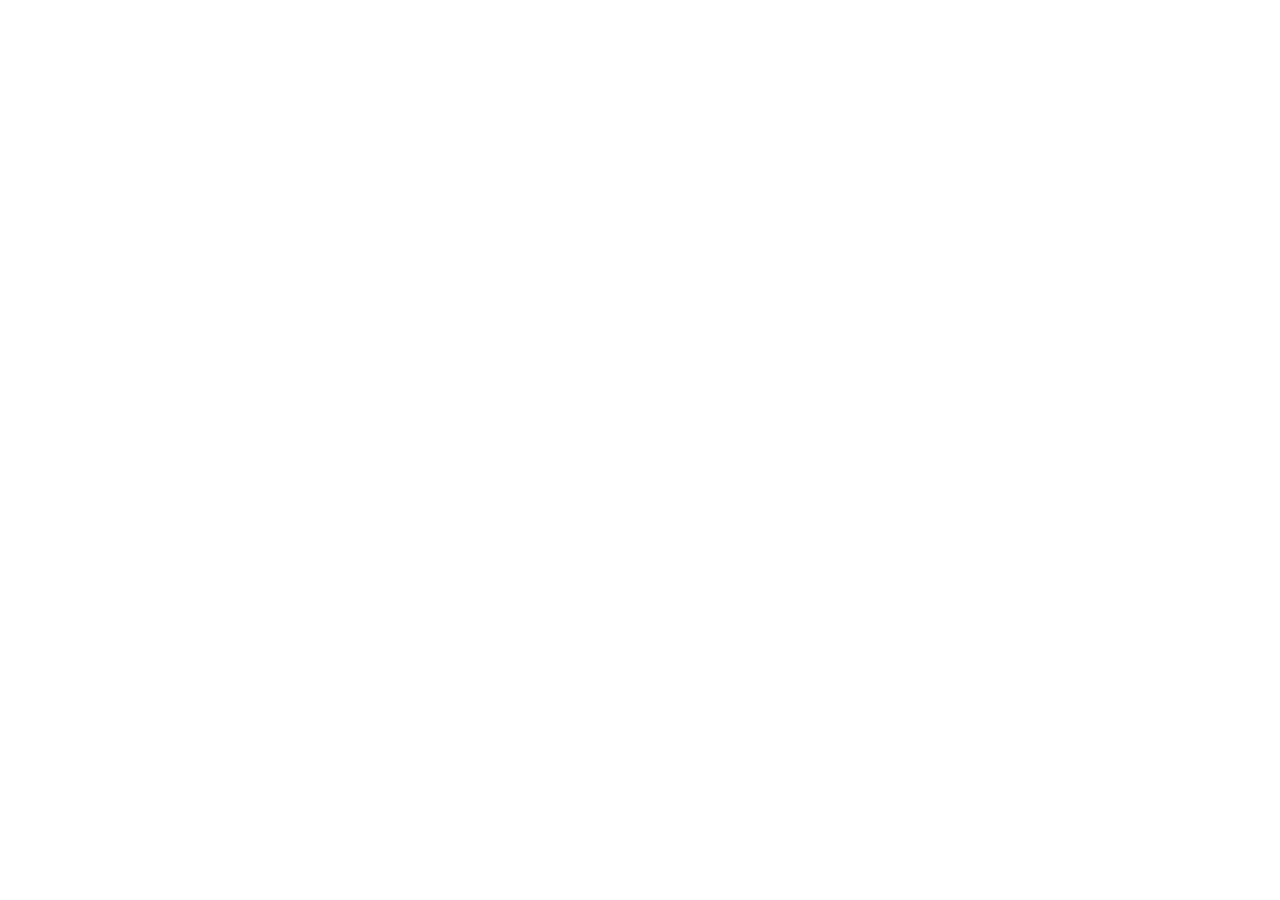
==== Coffesoul/templates/index.html @ 0aa50b5e "Montagem da pagina services" ====
<!DOCTYPE html>
<html lang="pt-br">
    <head>
        <!-- titulo -->
        <title>CoffeeSoul</title>
        <!-- aceita acentuaçoes na pagina -->
        <meta charset="UTF-8">
        <meta name="description" content="Minha futura loja de maquiagem">
        <!--robots, noindex - remove o site do resultado de busca do google. nofollow nao associa linkes da pagina no buscador-->
        <meta name="robots" content="noindex, nofollow"> 
        <!--viewport, para aparecer corretamente na tela do mobile-->
        <meta name="viewport" content="width=device-width, initial-scale=1">

        <!-- bootstrap -->
        <link rel="stylesheet" href="https://maxcdn.bootstrapcdn.com/bootstrap/4.0.0/css/bootstrap.min.css" integrity="sha384-Gn5384xqQ1aoWXA+058RXPxPg6fy4IWvTNh0E263XmFcJlSAwiGgFAW/dAiS6JXm" crossorigin="anonymous">
        
        <!-- js, jquery, popper.js -->
        <script src="https://code.jquery.com/jquery-3.2.1.slim.min.js" integrity="sha384-KJ3o2DKtIkvYIK3UENzmM7KCkRr/rE9/Qpg6aAZGJwFDMVNA/GpGFF93hXpG5KkN" crossorigin="anonymous"></script>
        <script src="https://cdnjs.cloudflare.com/ajax/libs/popper.js/1.12.9/umd/popper.min.js" integrity="sha384-ApNbgh9B+Y1QKtv3Rn7W3mgPxhU9K/ScQsAP7hUibX39j7fakFPskvXusvfa0b4Q" crossorigin="anonymous"></script>
        <script src="https://maxcdn.bootstrapcdn.com/bootstrap/4.0.0/js/bootstrap.min.js" integrity="sha384-JZR6Spejh4U02d8jOt6vLEHfe/JQGiRRSQQxSfFWpi1MquVdAyjUar5+76PVCmYl" crossorigin="anonymous"></script>

        <!-- css -->
        <link rel="stylesheet" href="">
    </head>
    <body>
        
    </body>
</html>
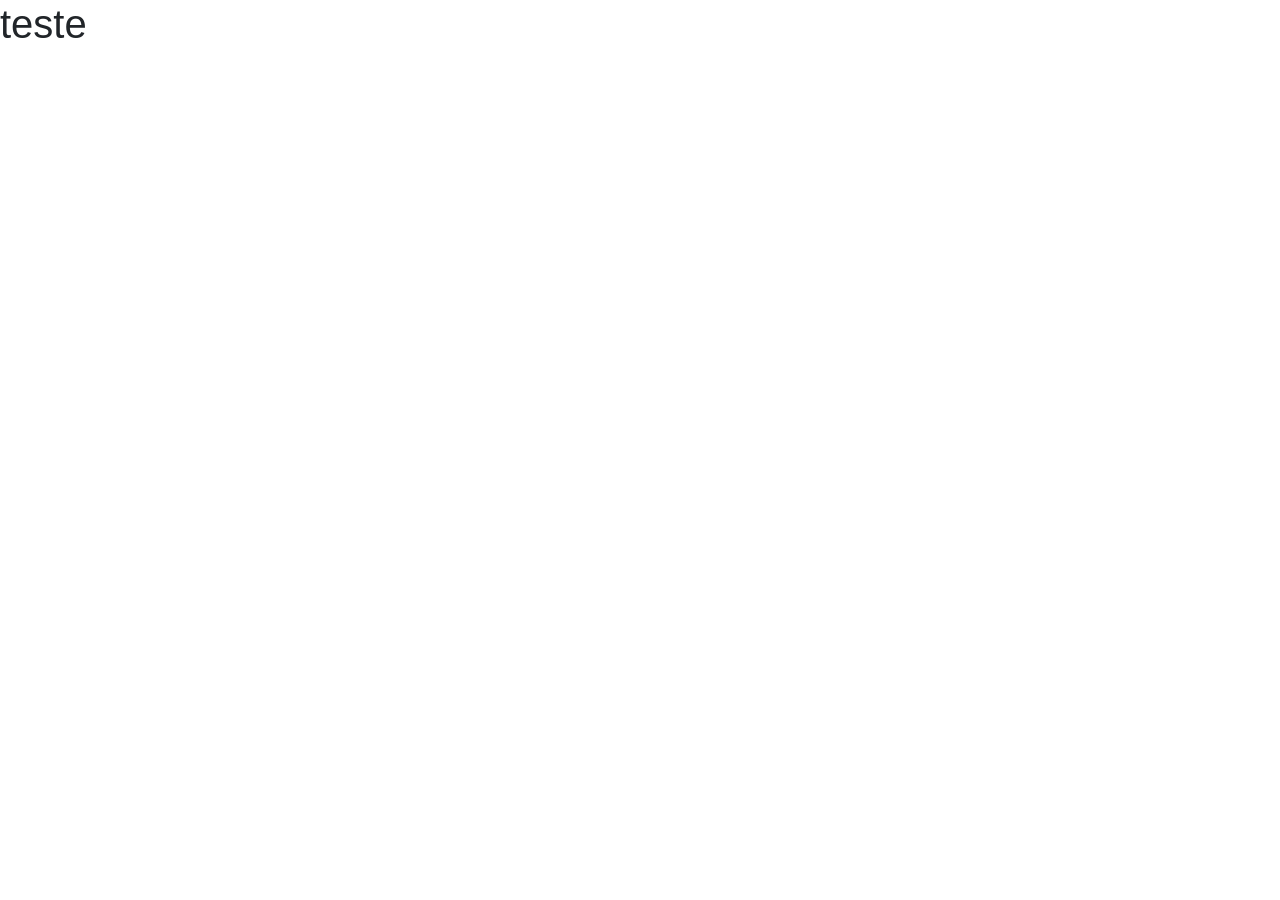
==== commit 3d24a931: "att" ====
--- a/Coffesoul/templates/index.html
+++ b/Coffesoul/templates/index.html
@@ -23,6 +23,6 @@
         <link rel="stylesheet" href="">
     </head>
     <body>
-        
+        <h1>teste</h1>
     </body>
 </html>
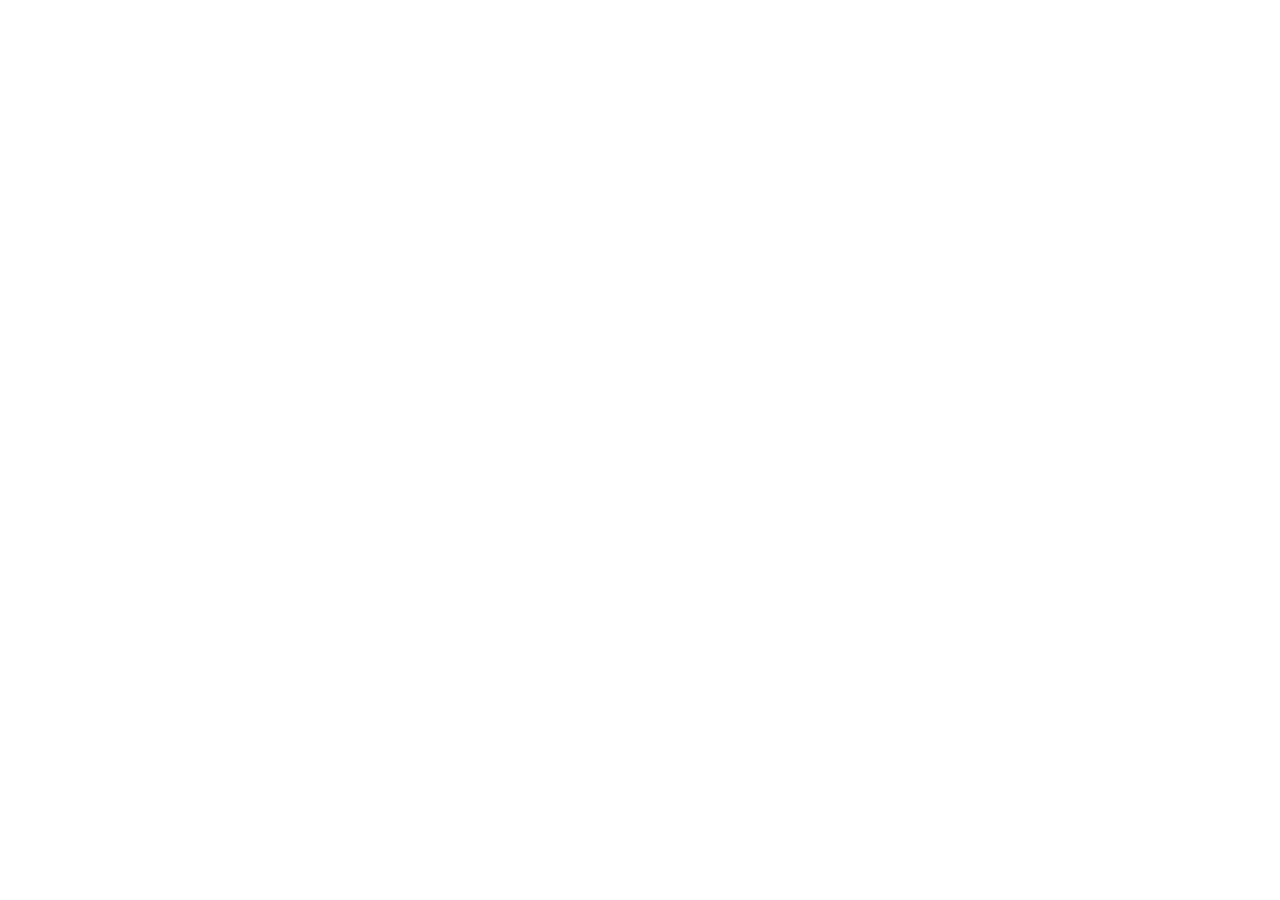
==== commit 99fb32c3: "att de aquivos" ====
--- a/Coffesoul/templates/index.html
+++ b/Coffesoul/templates/index.html
@@ -1,28 +1,38 @@
 <!DOCTYPE html>
 <html lang="pt-br">
-    <head>
-        <!-- titulo -->
-        <title>CoffeeSoul</title>
-        <!-- aceita acentuaçoes na pagina -->
-        <meta charset="UTF-8">
-        <meta name="description" content="Minha futura loja de maquiagem">
-        <!--robots, noindex - remove o site do resultado de busca do google. nofollow nao associa linkes da pagina no buscador-->
-        <meta name="robots" content="noindex, nofollow"> 
-        <!--viewport, para aparecer corretamente na tela do mobile-->
-        <meta name="viewport" content="width=device-width, initial-scale=1">
 
-        <!-- bootstrap -->
-        <link rel="stylesheet" href="https://maxcdn.bootstrapcdn.com/bootstrap/4.0.0/css/bootstrap.min.css" integrity="sha384-Gn5384xqQ1aoWXA+058RXPxPg6fy4IWvTNh0E263XmFcJlSAwiGgFAW/dAiS6JXm" crossorigin="anonymous">
-        
-        <!-- js, jquery, popper.js -->
-        <script src="https://code.jquery.com/jquery-3.2.1.slim.min.js" integrity="sha384-KJ3o2DKtIkvYIK3UENzmM7KCkRr/rE9/Qpg6aAZGJwFDMVNA/GpGFF93hXpG5KkN" crossorigin="anonymous"></script>
-        <script src="https://cdnjs.cloudflare.com/ajax/libs/popper.js/1.12.9/umd/popper.min.js" integrity="sha384-ApNbgh9B+Y1QKtv3Rn7W3mgPxhU9K/ScQsAP7hUibX39j7fakFPskvXusvfa0b4Q" crossorigin="anonymous"></script>
-        <script src="https://maxcdn.bootstrapcdn.com/bootstrap/4.0.0/js/bootstrap.min.js" integrity="sha384-JZR6Spejh4U02d8jOt6vLEHfe/JQGiRRSQQxSfFWpi1MquVdAyjUar5+76PVCmYl" crossorigin="anonymous"></script>
+<head>
+    <!-- titulo -->
+    <title>CoffeeSoul</title>
+    <!-- aceita acentuaçoes na pagina -->
+    <meta charset="UTF-8">
+    <meta name="description" content="Minha futura loja de maquiagem">
+    <!--robots, noindex - remove o site do resultado de busca do google. nofollow nao associa linkes da pagina no buscador-->
+    <meta name="robots" content="noindex, nofollow">
+    <!--viewport, para aparecer corretamente na tela do mobile-->
+    <meta name="viewport" content="width=device-width, initial-scale=1">
 
-        <!-- css -->
-        <link rel="stylesheet" href="">
-    </head>
-    <body>
-        <h1>teste</h1>
-    </body>
+    <!-- bootstrap -->
+    <link rel="stylesheet" href="https://maxcdn.bootstrapcdn.com/bootstrap/4.0.0/css/bootstrap.min.css"
+        integrity="sha384-Gn5384xqQ1aoWXA+058RXPxPg6fy4IWvTNh0E263XmFcJlSAwiGgFAW/dAiS6JXm" crossorigin="anonymous">
+
+    <!-- js, jquery, popper.js -->
+    <script src="https://code.jquery.com/jquery-3.2.1.slim.min.js"
+        integrity="sha384-KJ3o2DKtIkvYIK3UENzmM7KCkRr/rE9/Qpg6aAZGJwFDMVNA/GpGFF93hXpG5KkN"
+        crossorigin="anonymous"></script>
+    <script src="https://cdnjs.cloudflare.com/ajax/libs/popper.js/1.12.9/umd/popper.min.js"
+        integrity="sha384-ApNbgh9B+Y1QKtv3Rn7W3mgPxhU9K/ScQsAP7hUibX39j7fakFPskvXusvfa0b4Q"
+        crossorigin="anonymous"></script>
+    <script src="https://maxcdn.bootstrapcdn.com/bootstrap/4.0.0/js/bootstrap.min.js"
+        integrity="sha384-JZR6Spejh4U02d8jOt6vLEHfe/JQGiRRSQQxSfFWpi1MquVdAyjUar5+76PVCmYl"
+        crossorigin="anonymous"></script>
+
+    <!-- css -->
+    <link rel="stylesheet" href="">
+</head>
+
+<body>
+    
+</body>
+
 </html>
